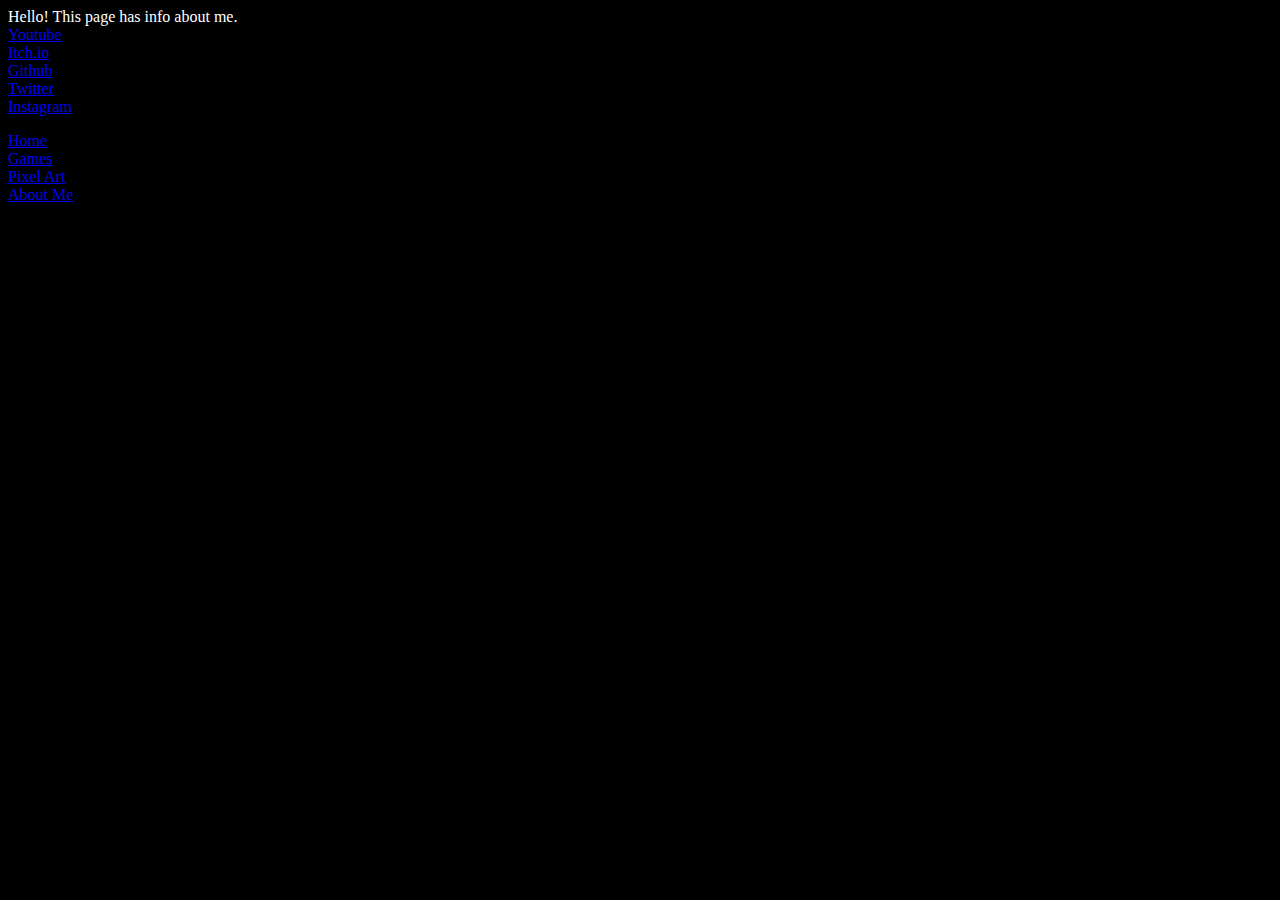
==== Pages/AboutMe.html @ 5bc424ab "first commit" ====
<HTML>
    <HEAD>
        <Title>About Me</Title>
    </HEAD>
    <BODY bgcolor="#000000" style="color:#ffffff">
        <P>
            Hello! This page has info about me. <BR>
            <A href="http://www.youtube.com/@Ansh_Mishra">Youtube</A> <BR>
            <A href="https://ansh-mishra.itch.io/">Itch.io</A> <BR>
            <A href="https://github.com/Ansh-Mishra">Github</A> <BR>
            <A href="https://twitter.com/Ansh_Mishra0">Twitter</A> <BR>
            <A href="https://www.instagram.com/ansh_mishra16/">Instagram</A> <BR>
        </P>
        <A href="../index.html">Home</A> <BR>
        <A href="Games.html">Games</A> <BR>
        <A href="PixelArt.html">Pixel Art</A> <BR>
        <A href="AboutMe.html">About Me</A>
    </BODY>
</HTML>
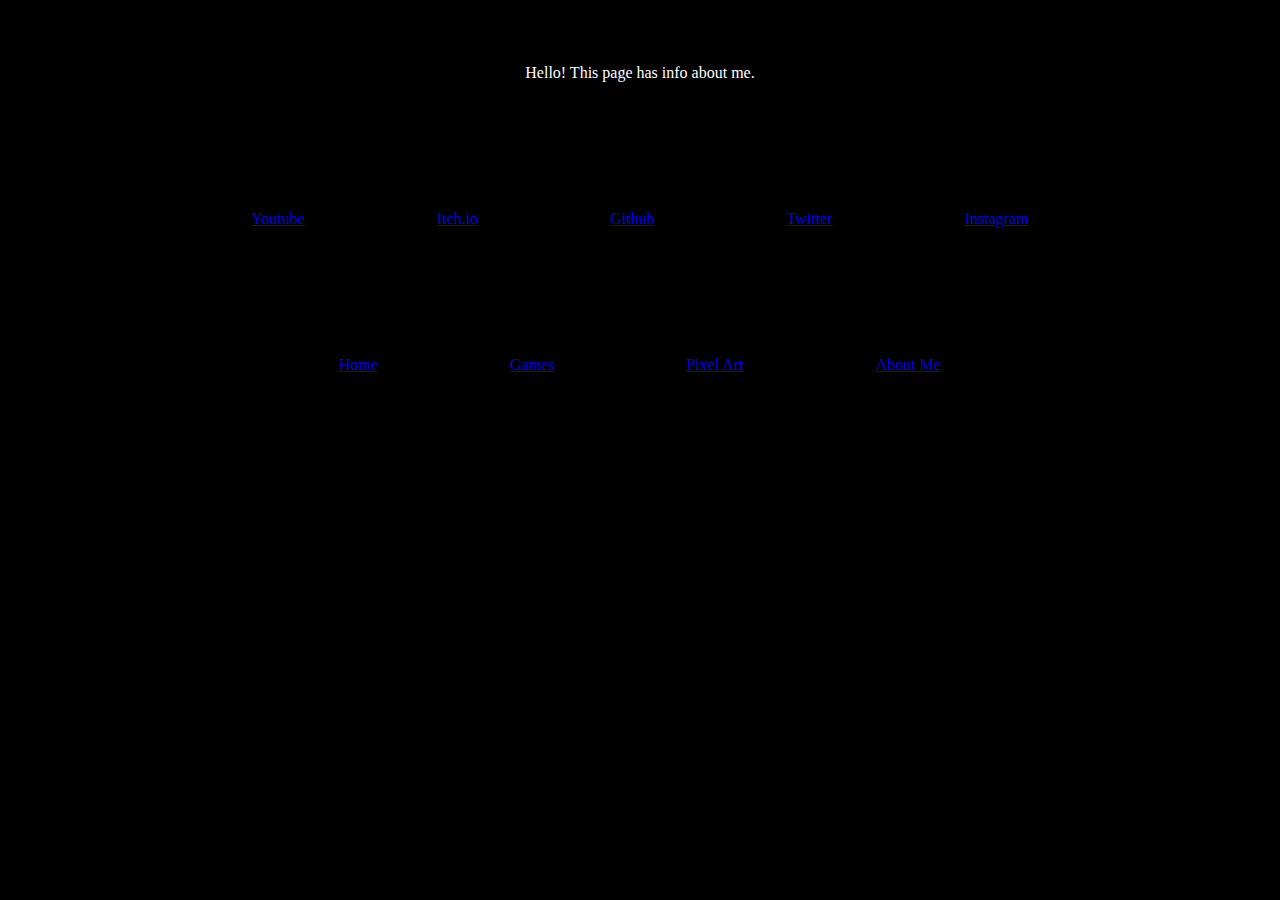
==== commit 9591c5c3: "Big overhall with HTML5, CSS and added Pixel Arts" ====
--- a/Pages/AboutMe.html
+++ b/Pages/AboutMe.html
@@ -1,19 +1,81 @@
-<HTML>
-    <HEAD>
-        <Title>About Me</Title>
-    </HEAD>
-    <BODY bgcolor="#000000" style="color:#ffffff">
-        <P>
-            Hello! This page has info about me. <BR>
-            <A href="http://www.youtube.com/@Ansh_Mishra">Youtube</A> <BR>
-            <A href="https://ansh-mishra.itch.io/">Itch.io</A> <BR>
-            <A href="https://github.com/Ansh-Mishra">Github</A> <BR>
-            <A href="https://twitter.com/Ansh_Mishra0">Twitter</A> <BR>
-            <A href="https://www.instagram.com/ansh_mishra16/">Instagram</A> <BR>
-        </P>
-        <A href="../index.html">Home</A> <BR>
-        <A href="Games.html">Games</A> <BR>
-        <A href="PixelArt.html">Pixel Art</A> <BR>
-        <A href="AboutMe.html">About Me</A>
-    </BODY>
-</HTML>+<!doctype html>
+
+<html lang="en">
+
+    <head>
+        <meta charset="UTF-8" />
+        <meta name="viewport" content="width=device-width, initial-scale=1" />
+        
+        <title>About Me</title>
+
+        <link rel="stylesheet" href="../CSS/AboutMe.css">
+
+    </head>
+
+    <body>
+        
+        <div id="big_wrapper">
+
+            <header id="top">
+
+                Hello! This page has info about me. <br>
+    
+            </header>
+    
+            <main id="main">
+
+                <ul>
+
+                    <li>
+                        <a href="http://www.youtube.com/@Ansh_Mishra">Youtube</a>
+                    </li>
+
+                    <li>
+                        <a href="https://ansh-mishra.itch.io/">Itch.io</a>
+                    </li>
+
+                    <li>
+                        <a href="https://github.com/Ansh-Mishra">Github</a>
+                    </li>
+
+                    <li>
+                        <a href="https://twitter.com/Ansh_Mishra0">Twitter</a>
+                    </li>
+
+                    <li>
+                        <a href="https://www.instagram.com/ansh_mishra16/">Instagram</a>
+                    </li>
+
+                </ul>
+    
+            </main>
+    
+            <footer id="footer">
+
+                <ul>
+
+                    <li>
+                        <a href="../index.html">Home</a>
+                    </li>
+
+                    <li>
+                        <a href="Games.html">Games</a>
+                    </li>
+
+                    <li>
+                        <a href="PixelArt.html">Pixel Art</a>
+                    </li>
+
+                    <li>
+                        <a href="AboutMe.html">About Me</a>
+                    </li>
+
+                </ul>
+                
+            </footer>
+
+        </div>
+
+    </body>
+
+</html>--- a/CSS/AboutMe.css
+++ b/CSS/AboutMe.css
@@ -0,0 +1,36 @@
+*
+    {
+        margin: 0%;
+        padding: 0%;
+    }
+
+body 
+    {
+        background-color: #000000;
+        color: #ffffff;
+        text-align: center;
+    }
+
+header, main, footer
+    {
+        display: block;
+    }
+
+#top
+    {
+        padding: 5%;
+    }
+
+#main li
+    {
+        display: inline-block;
+        list-style: none;
+        padding: 5%;
+    }
+
+#footer li
+    {
+        display: inline-block;
+        list-style: none;
+        padding: 5%;
+    }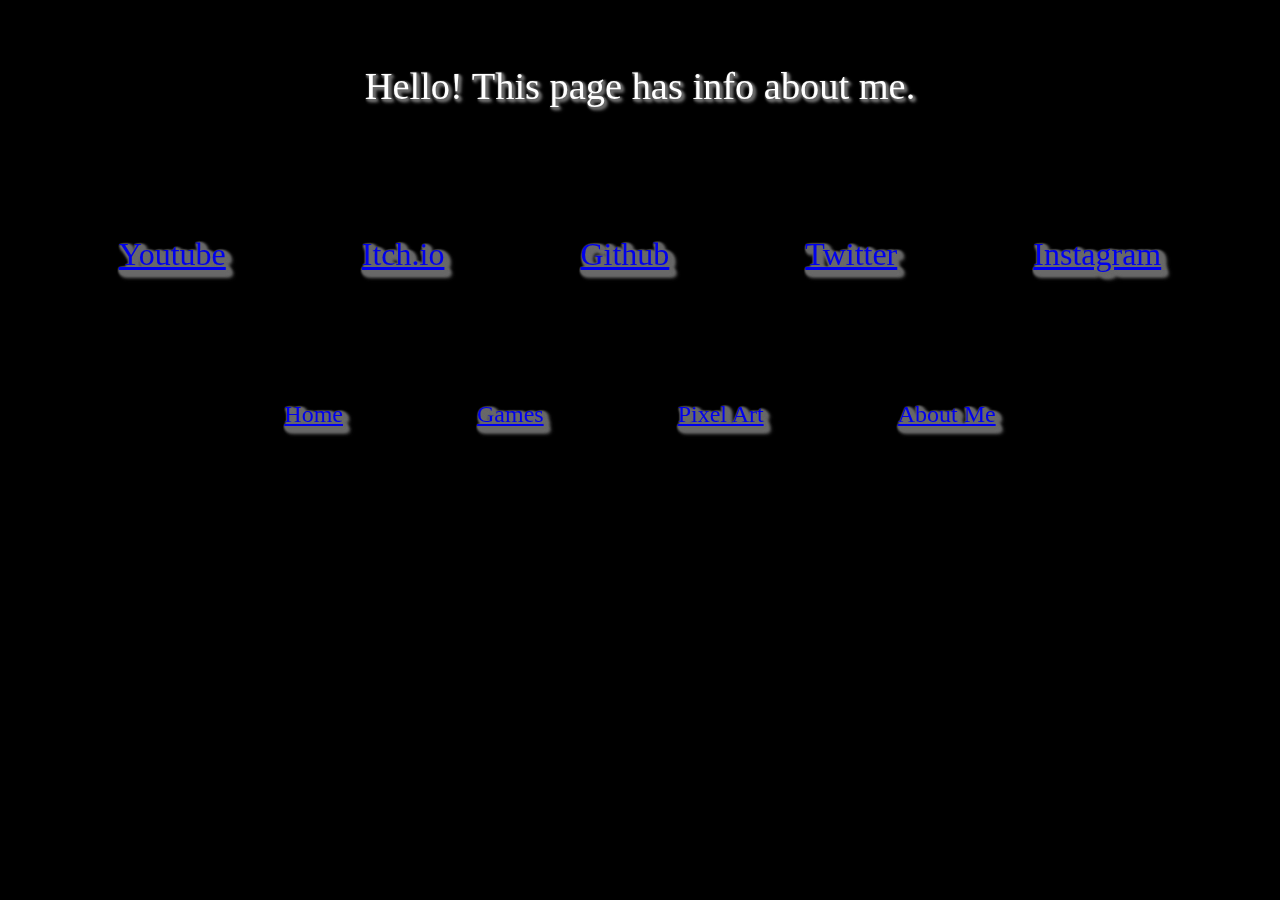
==== commit 05df9f67: "Another big overhall with css adding animations and shadows" ====
--- a/Pages/AboutMe.html
+++ b/Pages/AboutMe.html
@@ -4,7 +4,7 @@
 
     <head>
         <meta charset="UTF-8" />
-        <meta name="viewport" content="width=device-width, initial-scale=1" />
+        <meta name="viewport" content="width=device-width, initial-scale=1.0" />
         
         <title>About Me</title>
 
--- a/CSS/AboutMe.css
+++ b/CSS/AboutMe.css
@@ -2,6 +2,7 @@
     {
         margin: 0%;
         padding: 0%;
+        filter: drop-shadow(1px 1px 1px #696969);
     }
 
 body 
@@ -18,8 +19,16 @@
 
 #top
     {
+        font-size: 2rem;
+        font-size: clamp(2rem, 3vw, 3rem);
         padding: 5%;
     }
+
+#main
+    {
+        font-size: 2rem;
+        font-size: clamp(2rem, 2.25vw, 3rem);
+    } 
 
 #main li
     {
@@ -28,9 +37,25 @@
         padding: 5%;
     }
 
+#main li:hover
+    {
+        transform: scale(1.25);
+    }
+
+#footer
+    {
+        font-size: 1.5rem;
+        font-size: clamp(1.5rem, 1.75vw, 2rem);
+    }      
+
 #footer li
     {
         display: inline-block;
         list-style: none;
         padding: 5%;
+    }
+
+#footer li:hover
+    {
+        transform: scale(1.25);
     }